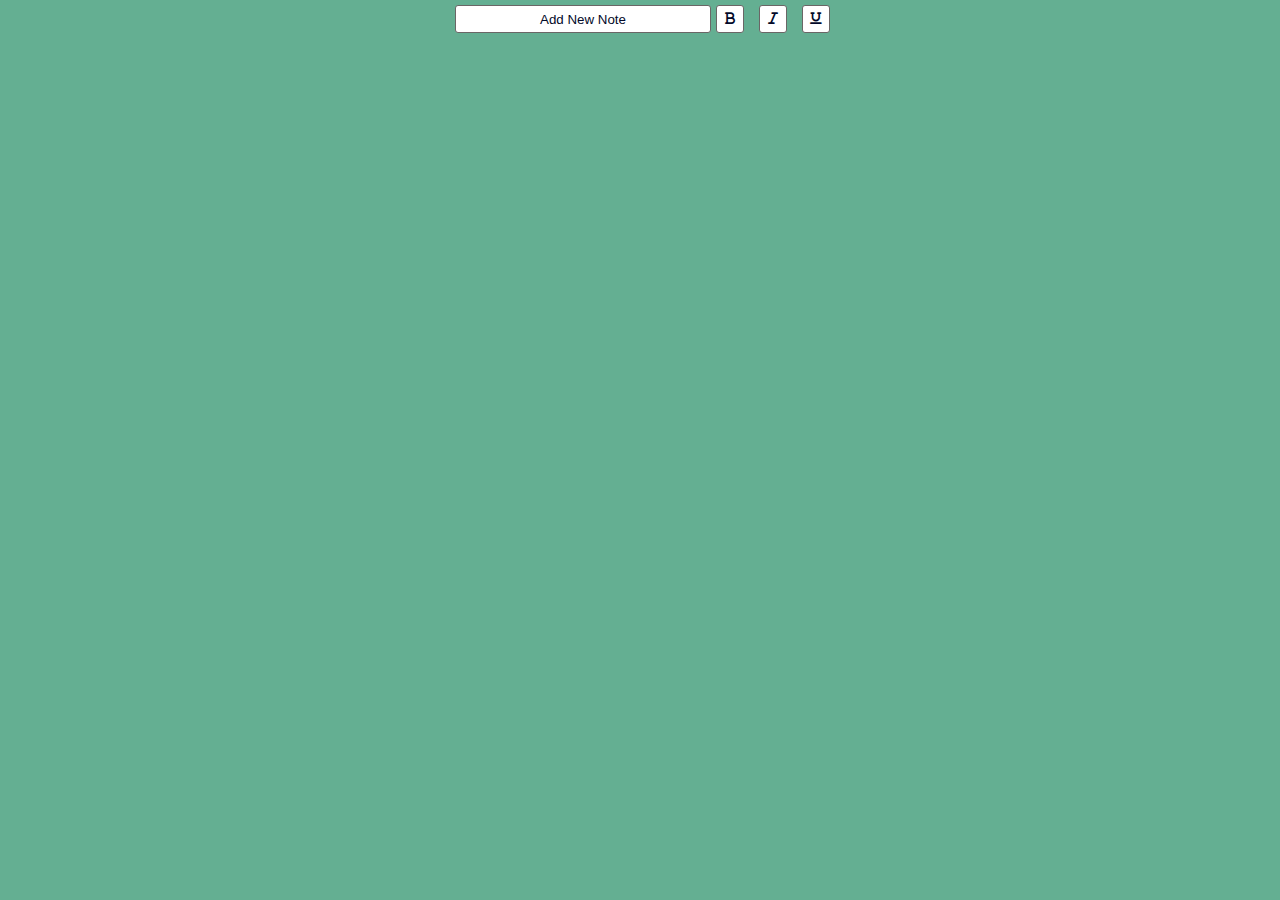
==== notepad/index.html @ 75ab8e2d "v1.0.0" ====
<!DOCTYPE html>
<html lang="en">
  <head>
    <meta name="viewport" content="width=device-width, initial-scale=1.0" />
    <title>Rich Text Editor</title>
    <!-- FontAwesome Icons -->
    <link
      rel="stylesheet"
      href="https://cdnjs.cloudflare.com/ajax/libs/font-awesome/6.1.1/css/all.min.css"
    />
    <!-- Google Fonts -->
    <link
      href="https://fonts.googleapis.com/css2?family=Poppins&display=swap"
      rel="stylesheet"
    />
    <!-- Stylesheet -->
    <link rel="stylesheet" href="index.css" />
  </head>
  <body>
    <nav class="nav">
      <button class="btn">Add New Note</button>
      <div class="options">
        <!-- Text Format -->
        <button id="bold" class="option-button format">
          <i class="fa-solid fa-bold"></i>
        </button>
        <button id="italic" class="option-button format">
          <i class="fa-solid fa-italic"></i>
        </button>
        <button id="underline" class="option-button format">
          <i class="fa-solid fa-underline"></i>
        </button>
    </nav>
    <div class="container">
      <!-- <div class="options"> -->
        <!-- Text Format -->
        <!-- <button id="bold" class="option-button format">
          <i class="fa-solid fa-bold"></i>
        </button>
        <button id="italic" class="option-button format">
          <i class="fa-solid fa-italic"></i>
        </button>
        <button id="underline" class="option-button format">
          <i class="fa-solid fa-underline"></i>
        </button>
        
      </div> -->
      <!-- <div id="text-input" contenteditable="true"></div> -->
    </div>
    <!--Script-->
    <script src="index.js"></script>
  </body>
</html>
---- notepad/index.css ----
* {
    padding: 0;
    margin: 0;
    box-sizing: border-box;
  }
  body {
    background-color: #64af92;
  }
  .nav{
    display: flex;
    justify-content: center;
    align-items: center;
  }
  .btn{
    width: 20%;
    margin: 5px;
  }
  .container {
    background-color: #64af92;
    /* width: 90vmin;
    padding: 50px 30px;
    position: absolute;
    transform: translate(-50%, -50%);
    left: 50%;
    top: 50%;
    border-radius: 10px;
    box-shadow: 0 25px 50px rgba(7, 20, 35, 0.2); */
    display: grid;
    grid-template-columns: repeat(5,auto);
    gap: 2rem;
    margin: .5rem;
  }
  .options {
    display: flex;
    flex-wrap: wrap;
    align-items: center;
    gap: 15px;
  }
  button {
    height: 28px;
    width: 28px;
    display: grid;
    place-items: center;
    border-radius: 3px;
    border: 1px solid rgb(106, 102, 102);
    background-color: #ffffff;
    outline: none;
    color: #020929;
  }
  button:hover{
    background-color: #a89d9d;
  }

  #text-input {
    background-color: #ffffff;
    margin-top: 10px;
    border: 1px solid #dddddd;
    border-radius: .5rem;
    padding: 20px;
    height: 50vh;
  }
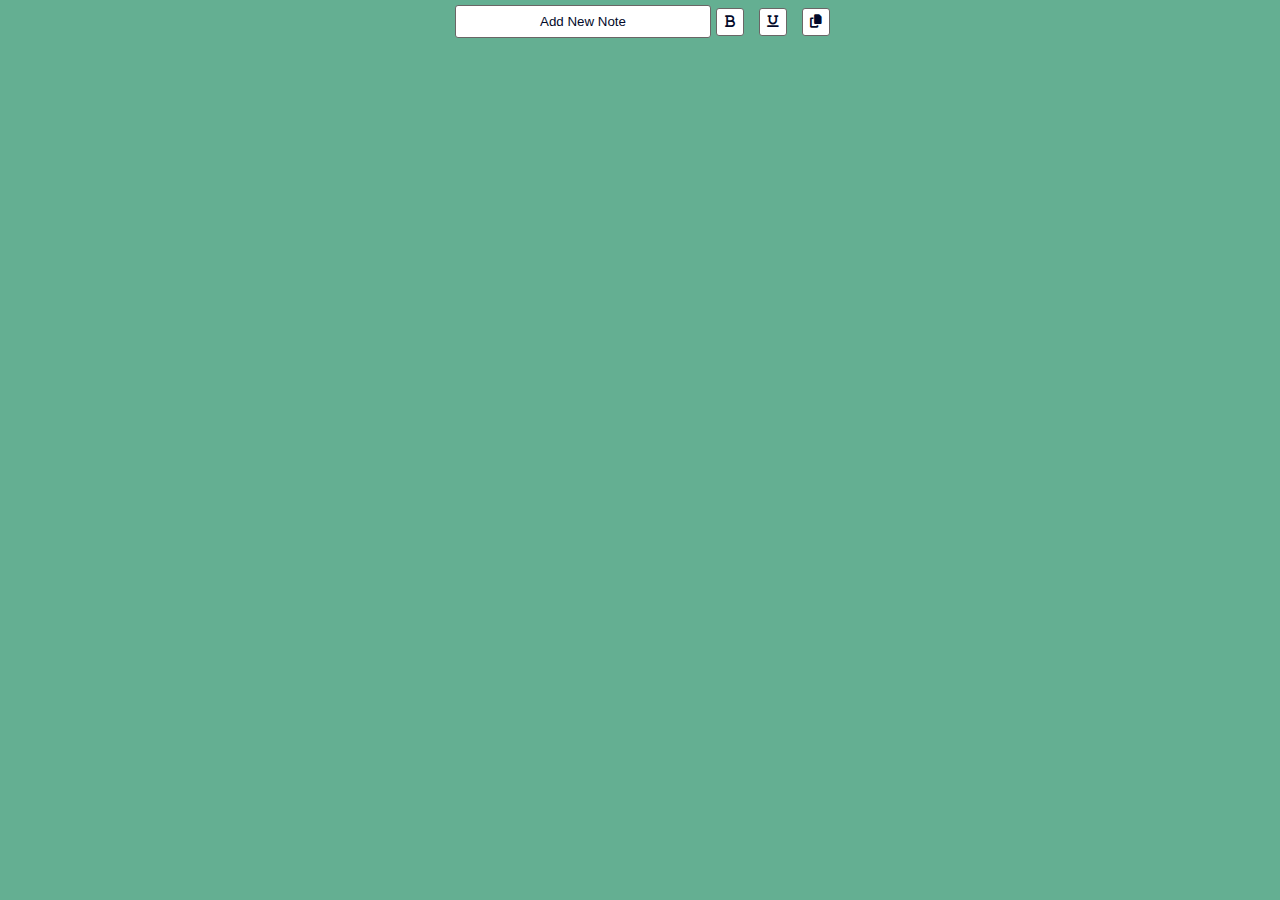
==== commit be71d897: "v1.1.1" ====
--- a/notepad/index.html
+++ b/notepad/index.html
@@ -24,13 +24,13 @@
         <button id="bold" class="option-button format">
           <i class="fa-solid fa-bold"></i>
         </button>
-        <button id="italic" class="option-button format">
-          <i class="fa-solid fa-italic"></i>
-        </button>
         <button id="underline" class="option-button format">
           <i class="fa-solid fa-underline"></i>
         </button>
-    </nav>
+        <button id="copy" class="option-button format">
+          <i class="fa-solid fa-copy"></i>
+        </button>
+      </nav>
     <div class="container">
       <!-- <div class="options"> -->
         <!-- Text Format -->
--- a/notepad/index.css
+++ b/notepad/index.css
@@ -13,7 +13,9 @@
   }
   .btn{
     width: 20%;
+    height: 20%;
     margin: 5px;
+    padding: .5rem;
   }
   .container {
     background-color: #64af92;
@@ -59,3 +61,20 @@
     padding: 20px;
     height: 50vh;
   }
+
+  @media screen and (max-width: 475px) {
+    .container {
+      background-color: #64af92;
+      /* width: 90vmin;
+      padding: 50px 30px;
+      position: absolute;
+      transform: translate(-50%, -50%);
+      left: 50%;
+      top: 50%;
+      border-radius: 10px;
+      box-shadow: 0 25px 50px rgba(7, 20, 35, 0.2); */
+      display: grid;
+      grid-template-columns: repeat(2,auto);
+      
+    }
+  }
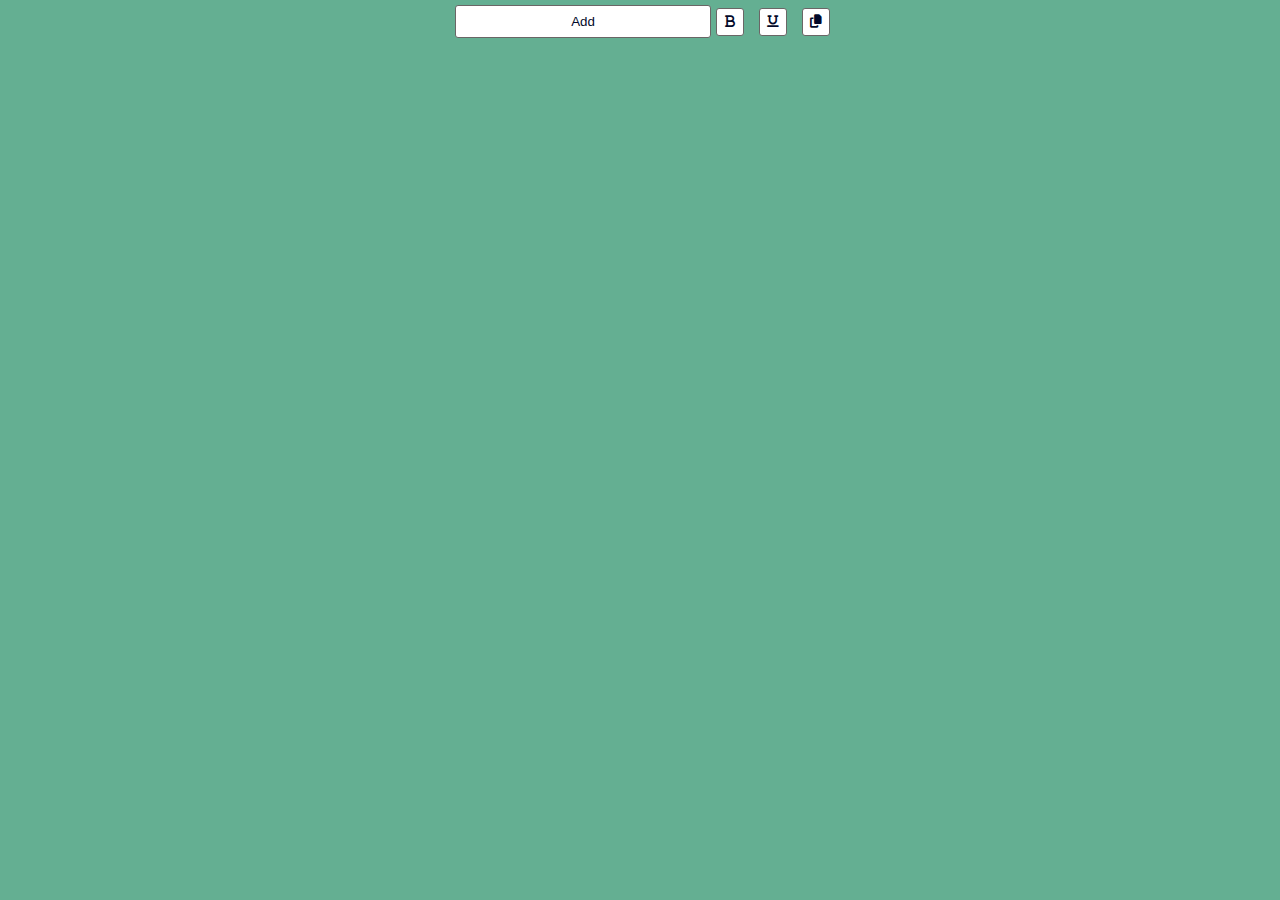
==== commit e39407b4: "v1.1.2" ====
--- a/notepad/index.html
+++ b/notepad/index.html
@@ -18,34 +18,22 @@
   </head>
   <body>
     <nav class="nav">
-      <button class="btn">Add New Note</button>
+      <button class="btn">Add</button>
       <div class="options">
         <!-- Text Format -->
-        <button id="bold" class="option-button format">
+        <button id="bold" class="option-button">
           <i class="fa-solid fa-bold"></i>
         </button>
-        <button id="underline" class="option-button format">
+        <button id="underline" class="option-button">
           <i class="fa-solid fa-underline"></i>
         </button>
-        <button id="copy" class="option-button format">
+        <button id="copy" class="option-button">
           <i class="fa-solid fa-copy"></i>
         </button>
+      </div>
       </nav>
     <div class="container">
-      <!-- <div class="options"> -->
-        <!-- Text Format -->
-        <!-- <button id="bold" class="option-button format">
-          <i class="fa-solid fa-bold"></i>
-        </button>
-        <button id="italic" class="option-button format">
-          <i class="fa-solid fa-italic"></i>
-        </button>
-        <button id="underline" class="option-button format">
-          <i class="fa-solid fa-underline"></i>
-        </button>
-        
-      </div> -->
-      <!-- <div id="text-input" contenteditable="true"></div> -->
+     
     </div>
     <!--Script-->
     <script src="index.js"></script>
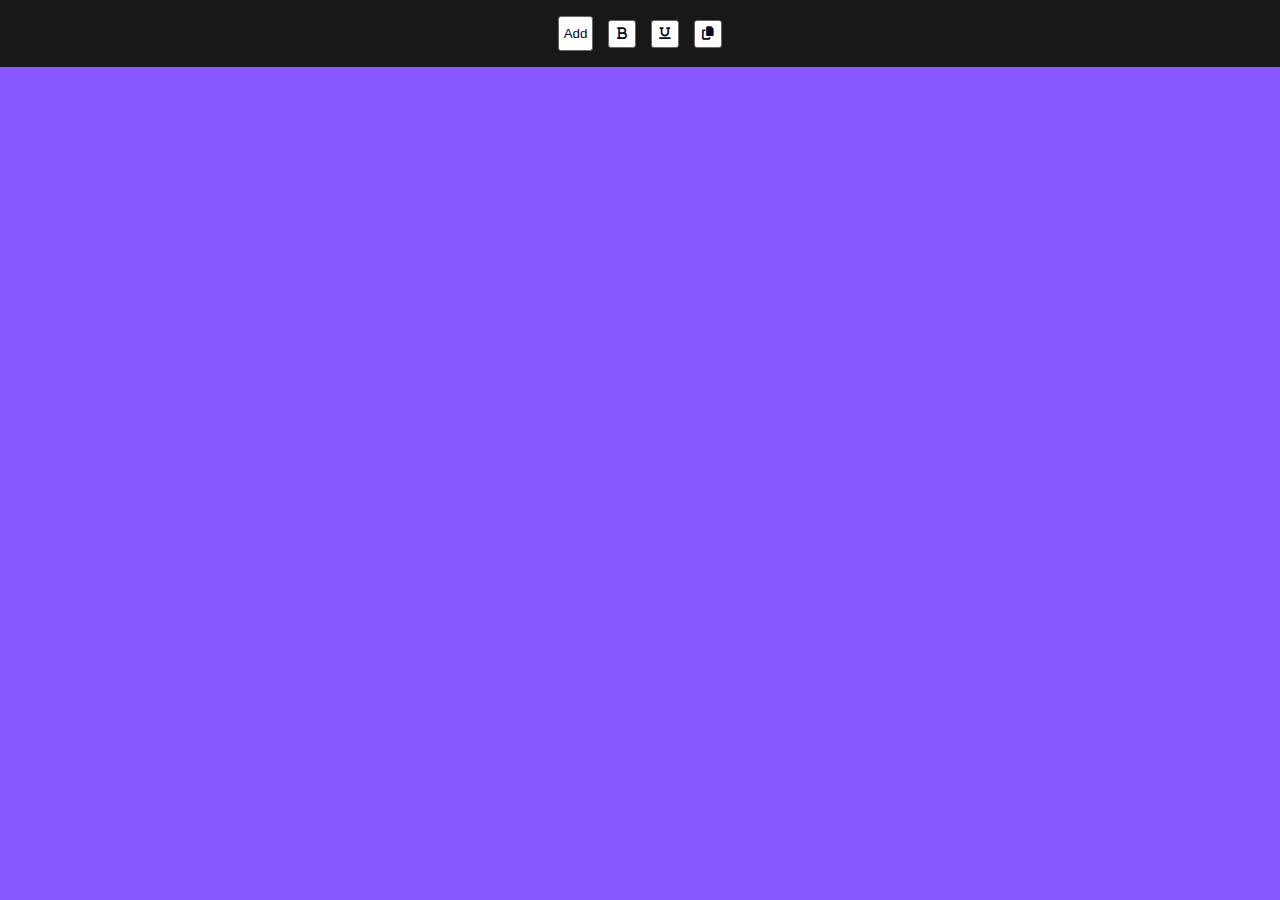
==== commit 45afbe9d: "v1.1.4" ====
--- a/notepad/index.html
+++ b/notepad/index.html
@@ -18,9 +18,10 @@
   </head>
   <body>
     <nav class="nav">
-      <button class="btn">Add</button>
+      
       <div class="options">
         <!-- Text Format -->
+        <button class="btn option-button">Add</button>
         <button id="bold" class="option-button">
           <i class="fa-solid fa-bold"></i>
         </button>
--- a/notepad/index.css
+++ b/notepad/index.css
@@ -4,32 +4,29 @@
     box-sizing: border-box;
   }
   body {
-    background-color: #64af92;
+    background-color: #8758FF;
   }
   .nav{
+    background-color: #181818;
     display: flex;
     justify-content: center;
     align-items: center;
+    position: sticky;
+    top: 0px;
+    padding: 1rem;
   }
   .btn{
-    width: 20%;
-    height: 20%;
-    margin: 5px;
-    padding: .5rem;
+    height: 35px;
+    width: 35px;
+   
+    
   }
   .container {
-    background-color: #64af92;
-    /* width: 90vmin;
-    padding: 50px 30px;
-    position: absolute;
-    transform: translate(-50%, -50%);
-    left: 50%;
-    top: 50%;
-    border-radius: 10px;
-    box-shadow: 0 25px 50px rgba(7, 20, 35, 0.2); */
+    background-color: #8758FF;
+
     display: grid;
-    grid-template-columns: repeat(5,auto);
-    gap: 2rem;
+    grid-template-columns: repeat(4,1fr);
+    gap: 1.5rem;
     margin: .5rem;
   }
   .options {
@@ -54,27 +51,50 @@
   }
 
   #text-input {
-    background-color: #ffffff;
-    margin-top: 10px;
+    background-color: #F2F2F2;
+    
+    margin: 10px ;
+    height: 10vh;
+    width: 20vw;
+    min-width:20vw;
     border: 1px solid #dddddd;
     border-radius: .5rem;
     padding: 20px;
+    transition: height ease 1s;
+    cursor: pointer;
+    overflow: hidden;
+    
+  }
+  #text-input:hover{
+    
     height: 50vh;
+    transition: height ease 1s;
   }
+
 
   @media screen and (max-width: 475px) {
     .container {
-      background-color: #64af92;
-      /* width: 90vmin;
-      padding: 50px 30px;
-      position: absolute;
-      transform: translate(-50%, -50%);
-      left: 50%;
-      top: 50%;
-      border-radius: 10px;
-      box-shadow: 0 25px 50px rgba(7, 20, 35, 0.2); */
-      display: grid;
-      grid-template-columns: repeat(2,auto);
+     
+    
+      display: flex;
+      flex-direction: column;
       
     }
+    #text-input{
+      margin: 0 auto;
+      width: 90%;
+      min-width:80vw;
+    }
   }
+
+  @media screen and (max-width: 800px) {
+    .container {
+    
+      gap: .5rem;
+      grid-template-columns: repeat(2,1fr);
+      
+    }
+    #text-input{
+      width: 40vw;
+    }
+  }
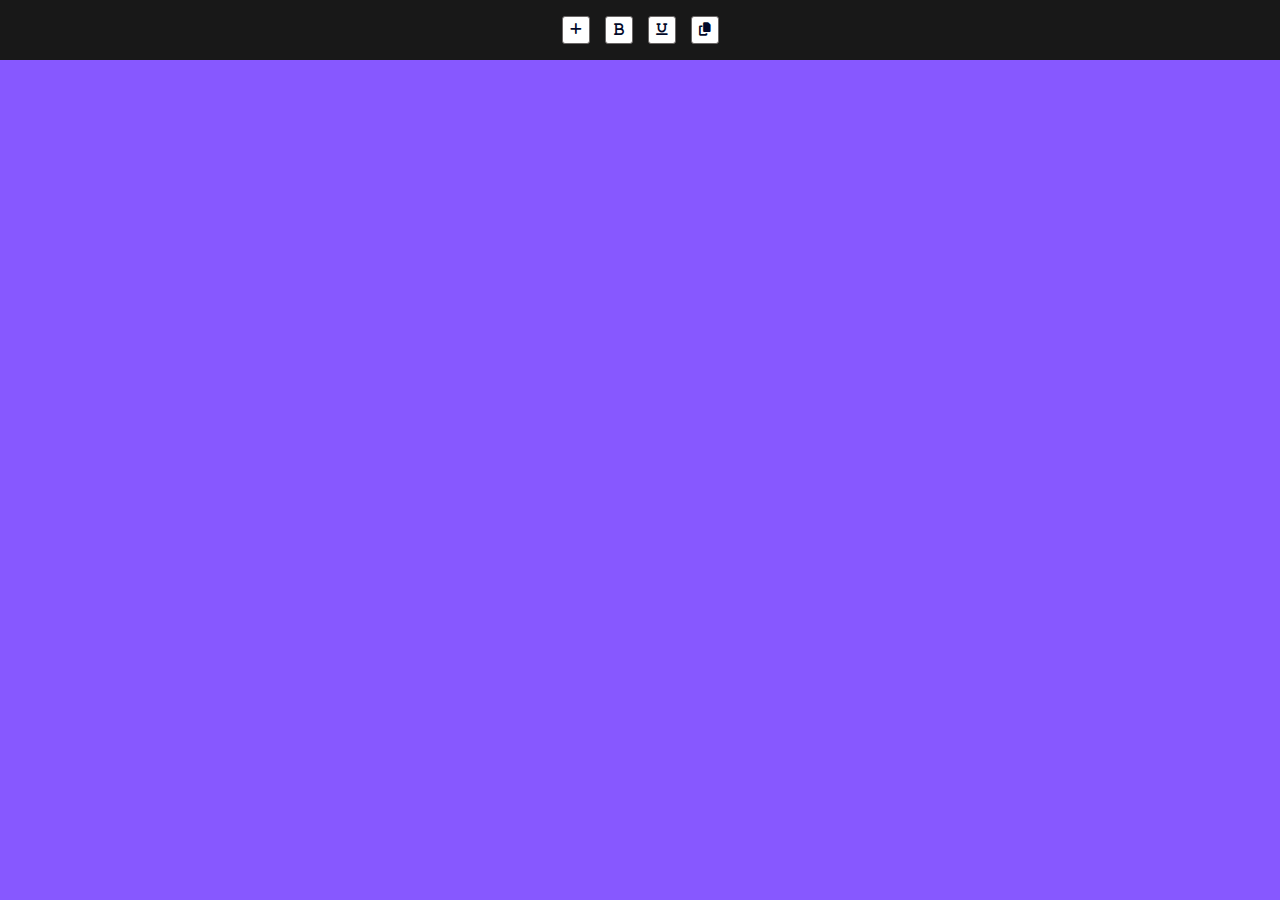
==== commit 6875b02b: "v1.1.4" ====
--- a/notepad/index.html
+++ b/notepad/index.html
@@ -2,7 +2,7 @@
 <html lang="en">
   <head>
     <meta name="viewport" content="width=device-width, initial-scale=1.0" />
-    <title>Rich Text Editor</title>
+    <title>Notepad</title>
     <!-- FontAwesome Icons -->
     <link
       rel="stylesheet"
@@ -21,8 +21,10 @@
       
       <div class="options">
         <!-- Text Format -->
-        <button class="btn option-button">Add</button>
-        <button id="bold" class="option-button">
+        <button id="btn" class="option-button">
+          <i class="fa-solid btn fa-plus" ></i>
+        </button>
+        <button id="bold" class="option-button" >
           <i class="fa-solid fa-bold"></i>
         </button>
         <button id="underline" class="option-button">
--- a/notepad/index.css
+++ b/notepad/index.css
@@ -15,12 +15,7 @@
     top: 0px;
     padding: 1rem;
   }
-  .btn{
-    height: 35px;
-    width: 35px;
-   
-    
-  }
+
   .container {
     background-color: #8758FF;
 
@@ -48,6 +43,9 @@
   }
   button:hover{
     background-color: #a89d9d;
+  }
+  [contentEditable=true]:empty:not(:focus):before {
+    content: attr(data-text)
   }
 
   #text-input {
